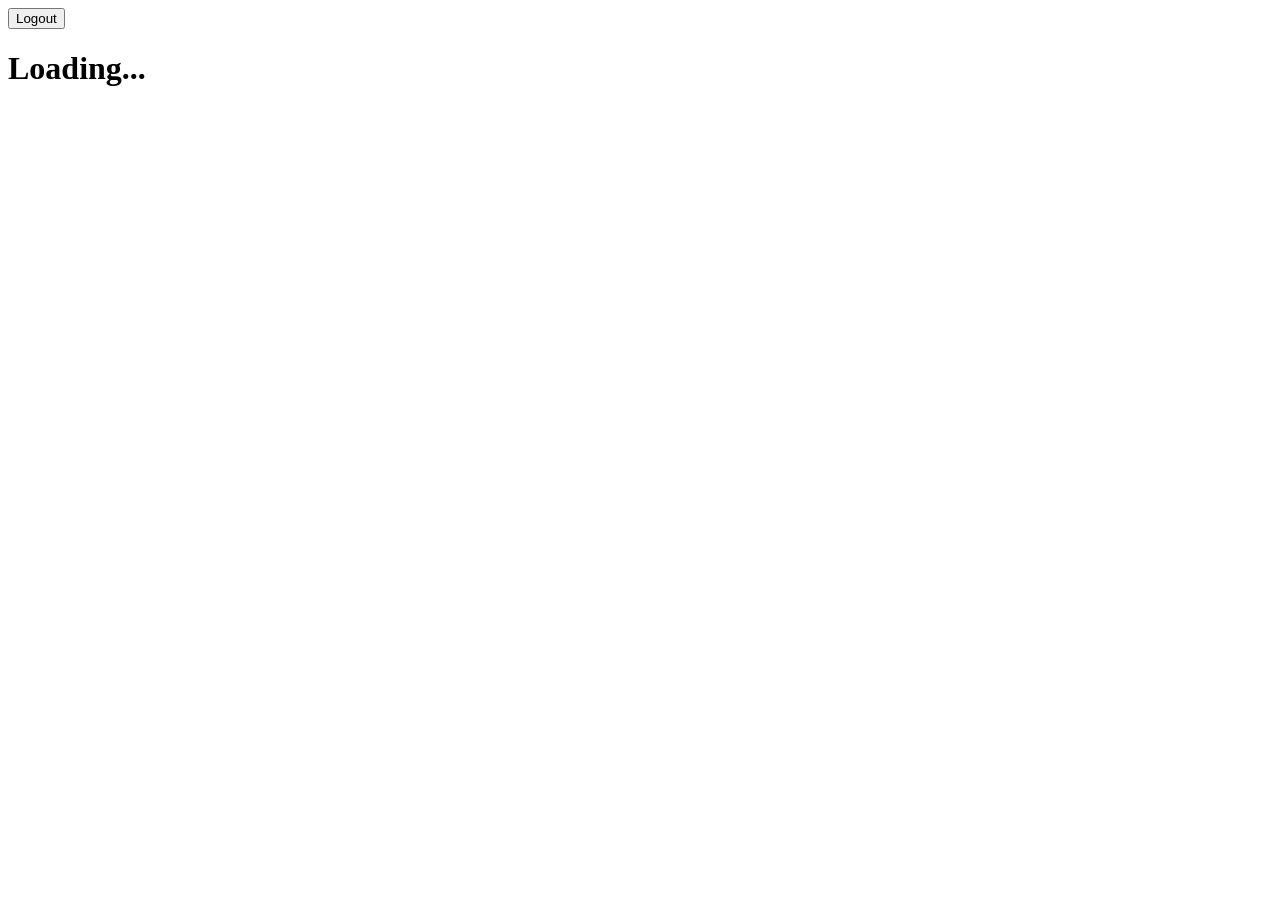
==== html/admin_menu.html @ 7af0687f "Moved to xampp" ====
<!DOCTYPE html>
<html lang="en">
<head>
    <meta charset="UTF-8">
    <title>Admin page</title>
    <button type="button" id="logout">Logout</button>

    <script src="../js/admin_menu.js" defer></script>
    <script src="../js/logout.js"></script>
</head>

<body>
    <h1 id="welcome">Loading...</h1>
</body>
</html>
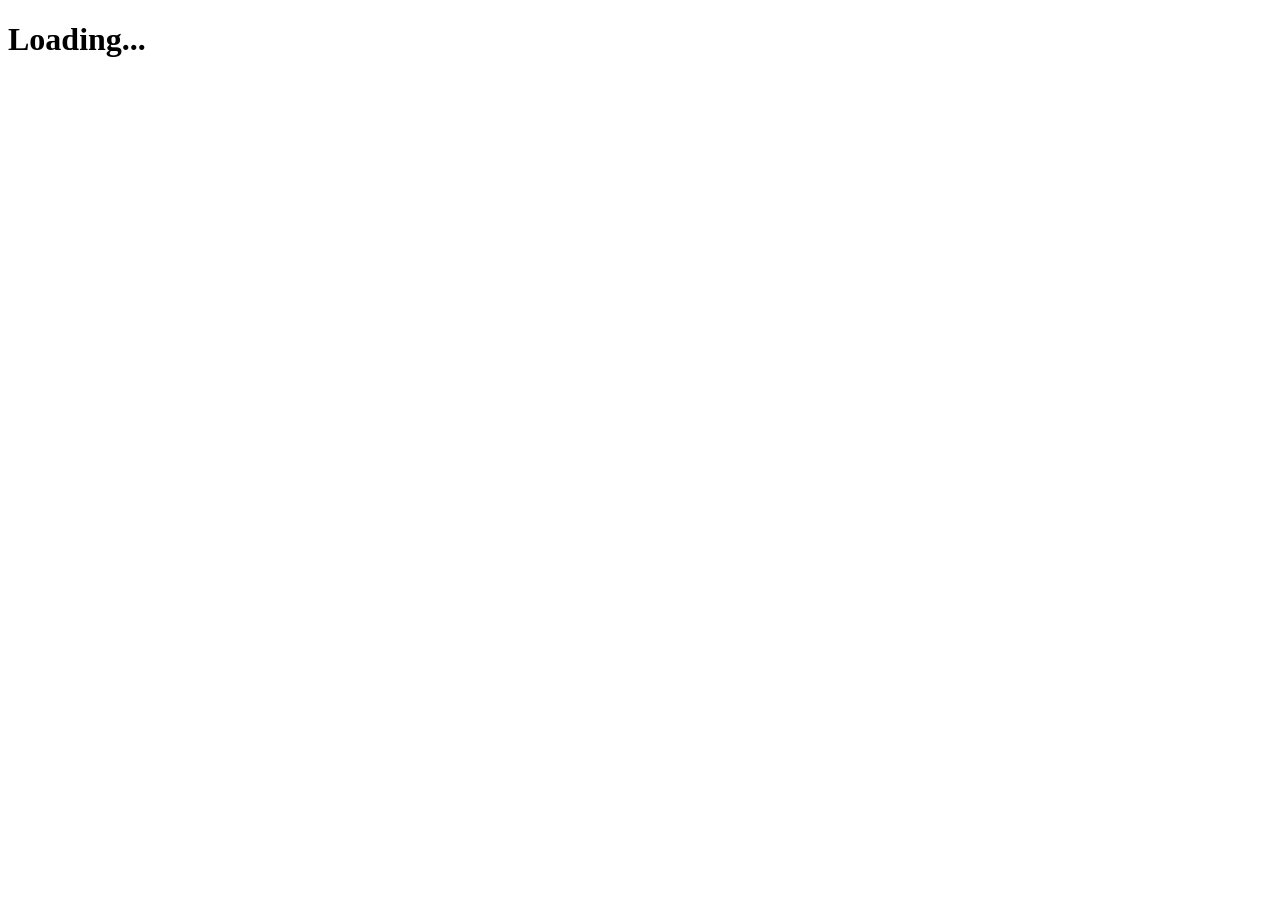
==== commit d7703351: "Home page styling" ====
--- a/html/admin_menu.html
+++ b/html/admin_menu.html
@@ -1,15 +1,17 @@
 <!DOCTYPE html>
 <html lang="en">
+
 <head>
-    <meta charset="UTF-8">
-    <title>Admin page</title>
-    <button type="button" id="logout">Logout</button>
-
-    <script src="../js/admin_menu.js" defer></script>
-    <script src="../js/logout.js"></script>
+    <link rel="stylesheet" href="/website/html/styles.css">
+    <title>My Website</title>
 </head>
 
 <body>
+        <div id="header"></div>
+        <script src="/website/js/login_logo.js" defer></script>
+        <script src="/website/js/show_header.js" defer></script>
     <h1 id="welcome">Loading...</h1>
+
 </body>
+
 </html>
